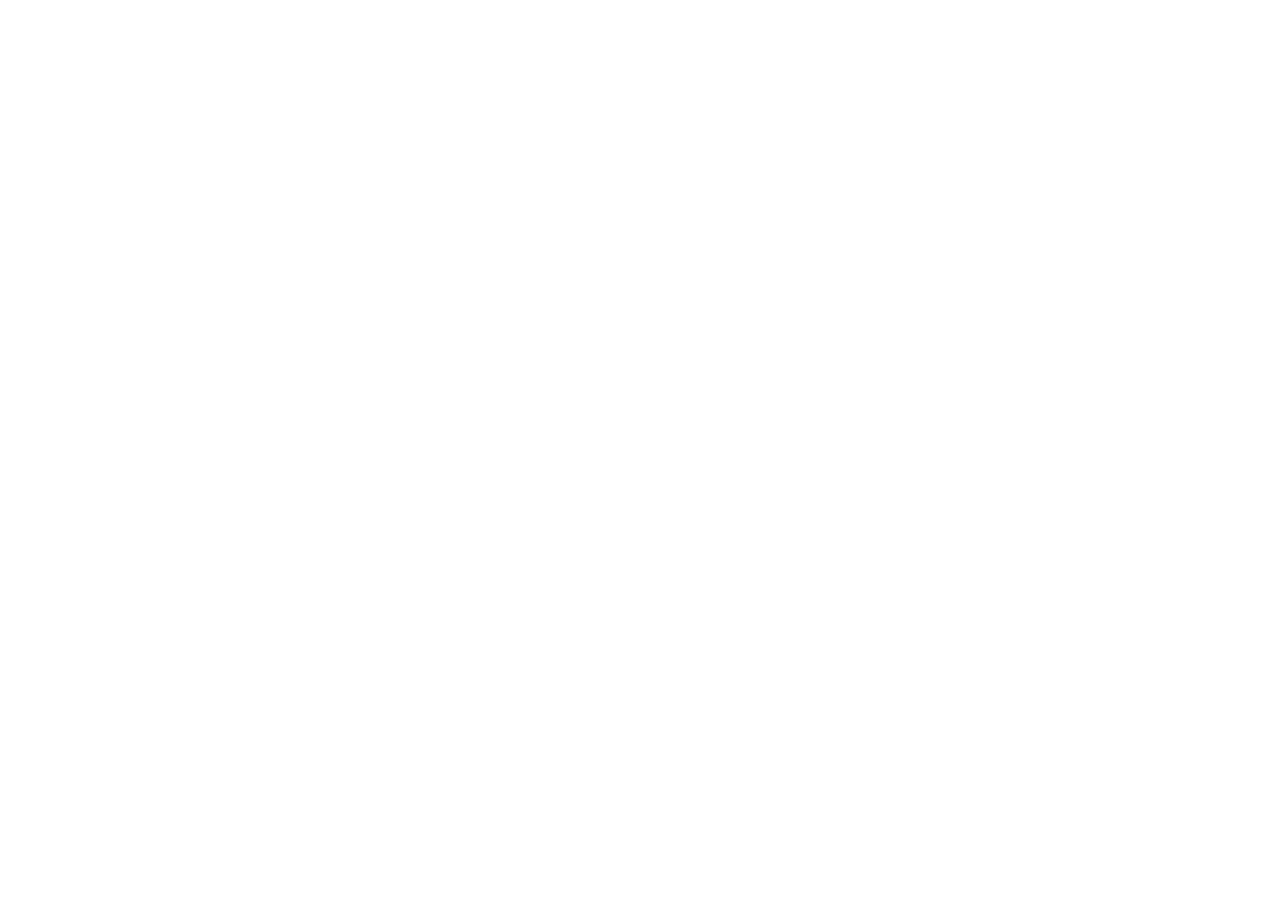
==== fun.html @ ba33a608 "added working navbar" ====
<!DOCTYPE html>
<html lang="en">
<head>
    <meta charset="UTF-8">
    <meta name="viewport" content="width=device-width, initial-scale=1.0">
    <title>Document</title>
</head>
<body>
    
</body>
</html>
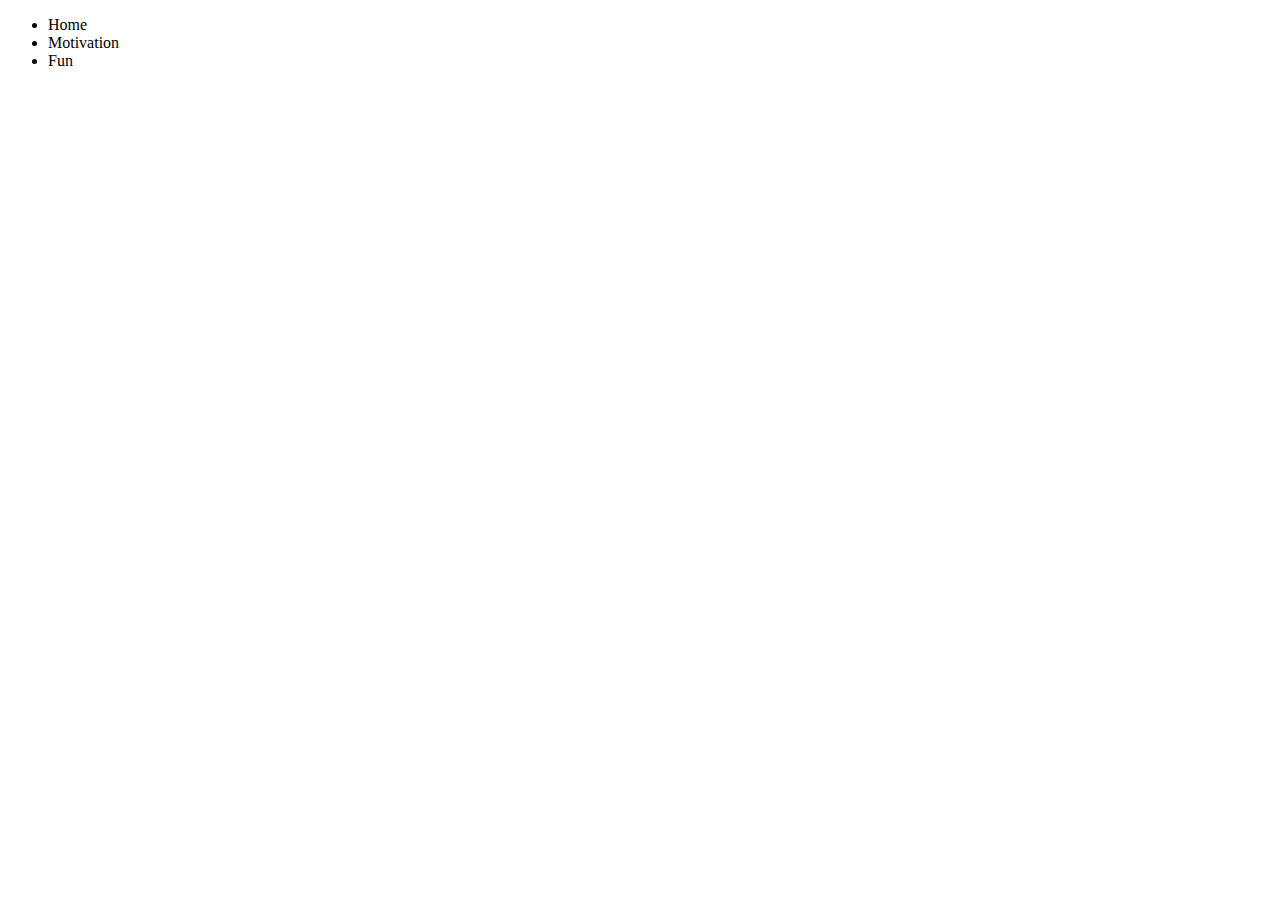
==== commit 0852f72a: "fix 1" ====
--- a/fun.html
+++ b/fun.html
@@ -1,11 +1,24 @@
 <!DOCTYPE html>
 <html lang="en">
+
 <head>
     <meta charset="UTF-8">
     <meta name="viewport" content="width=device-width, initial-scale=1.0">
     <title>Document</title>
 </head>
+
 <body>
-    
+    <ul>
+        <li>
+            <navbar href="index.html">Home</a>
+        </li>
+        <li>
+            <navbar href="motivation.html">Motivation</a>
+        </li>
+        <li>
+            <navbar href="fun.html">Fun</a>
+        </li>
+    </ul>
 </body>
+
 </html>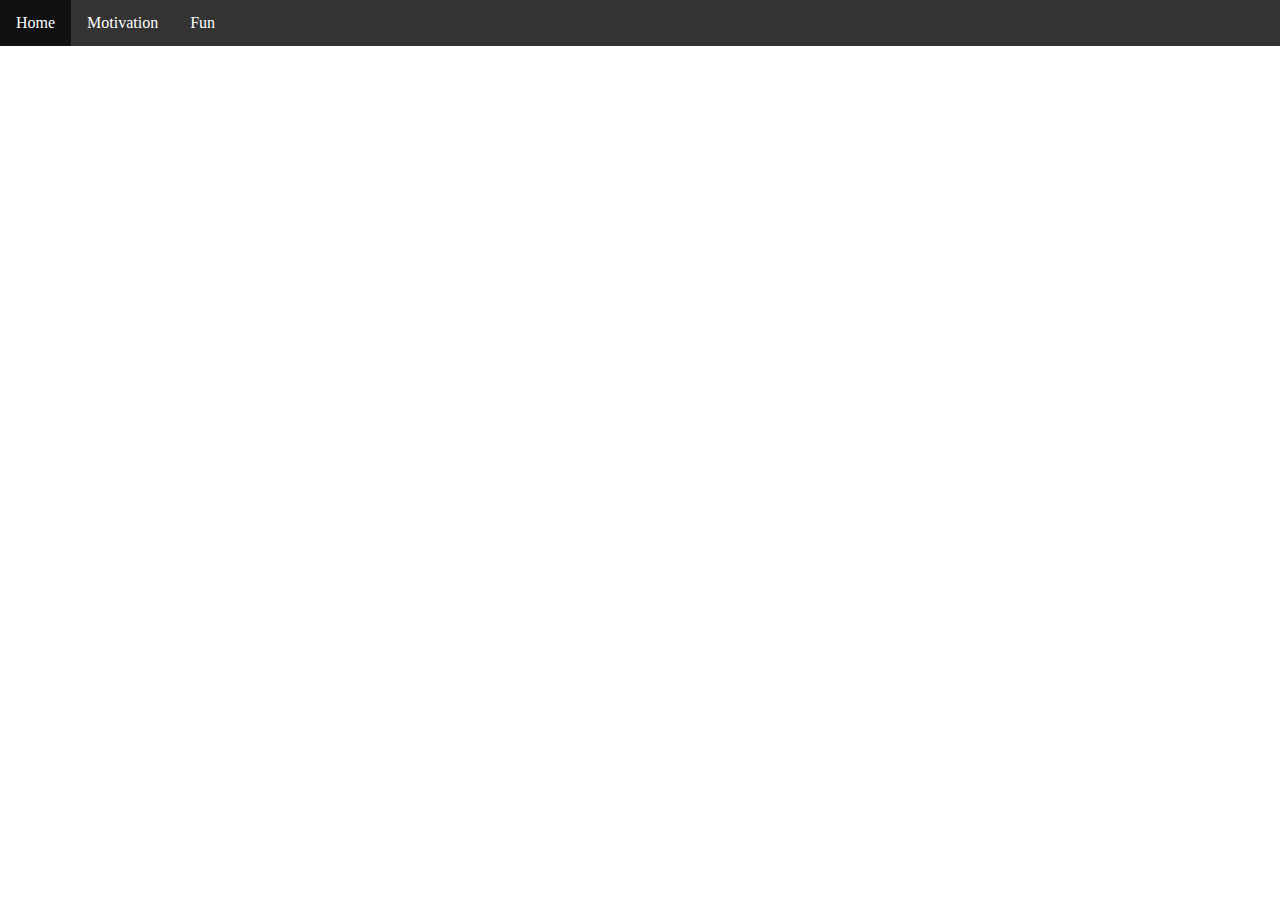
==== commit 83d80471: "fix 2" ====
--- a/fun.html
+++ b/fun.html
@@ -5,6 +5,7 @@
     <meta charset="UTF-8">
     <meta name="viewport" content="width=device-width, initial-scale=1.0">
     <title>Document</title>
+    <link rel="stylesheet" href="style.css">
 </head>
 
 <body>
--- a/style.css
+++ b/style.css
@@ -0,0 +1,30 @@
+* {
+    margin          : 0;
+    padding         : 0;
+}
+
+ul {
+    list-style-type : none;
+    margin          : 0;
+    padding         : 0;
+    overflow        : hidden;
+    background-color: #333;
+}
+
+li {
+    float: left;
+}
+
+li navbar {
+    display            : block;
+    color              : white;
+    text-align         : center;
+    padding            : 14px 16px;
+    text-decoration    : none;
+    transition-duration: 200ms;
+}
+
+li navbar:hover {
+    background-color   : #111;
+    transition-duration: 200ms;
+}